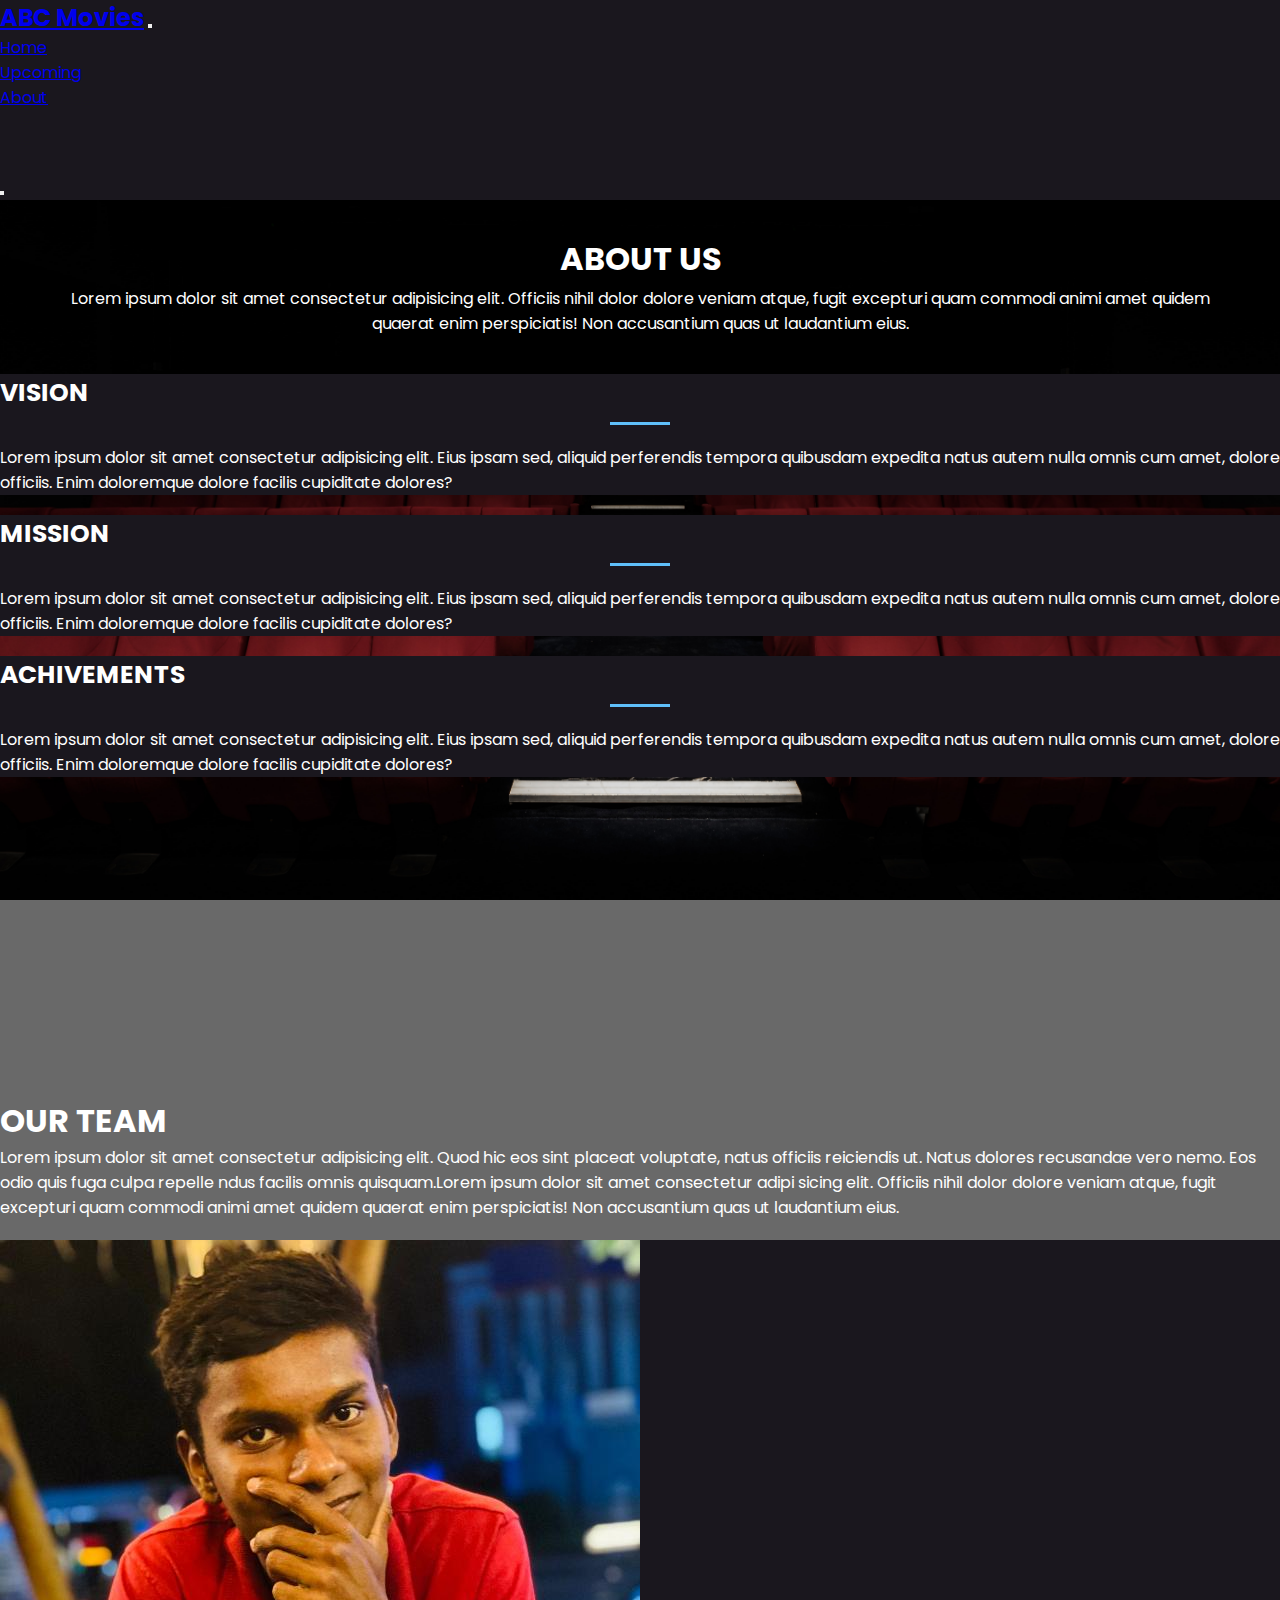
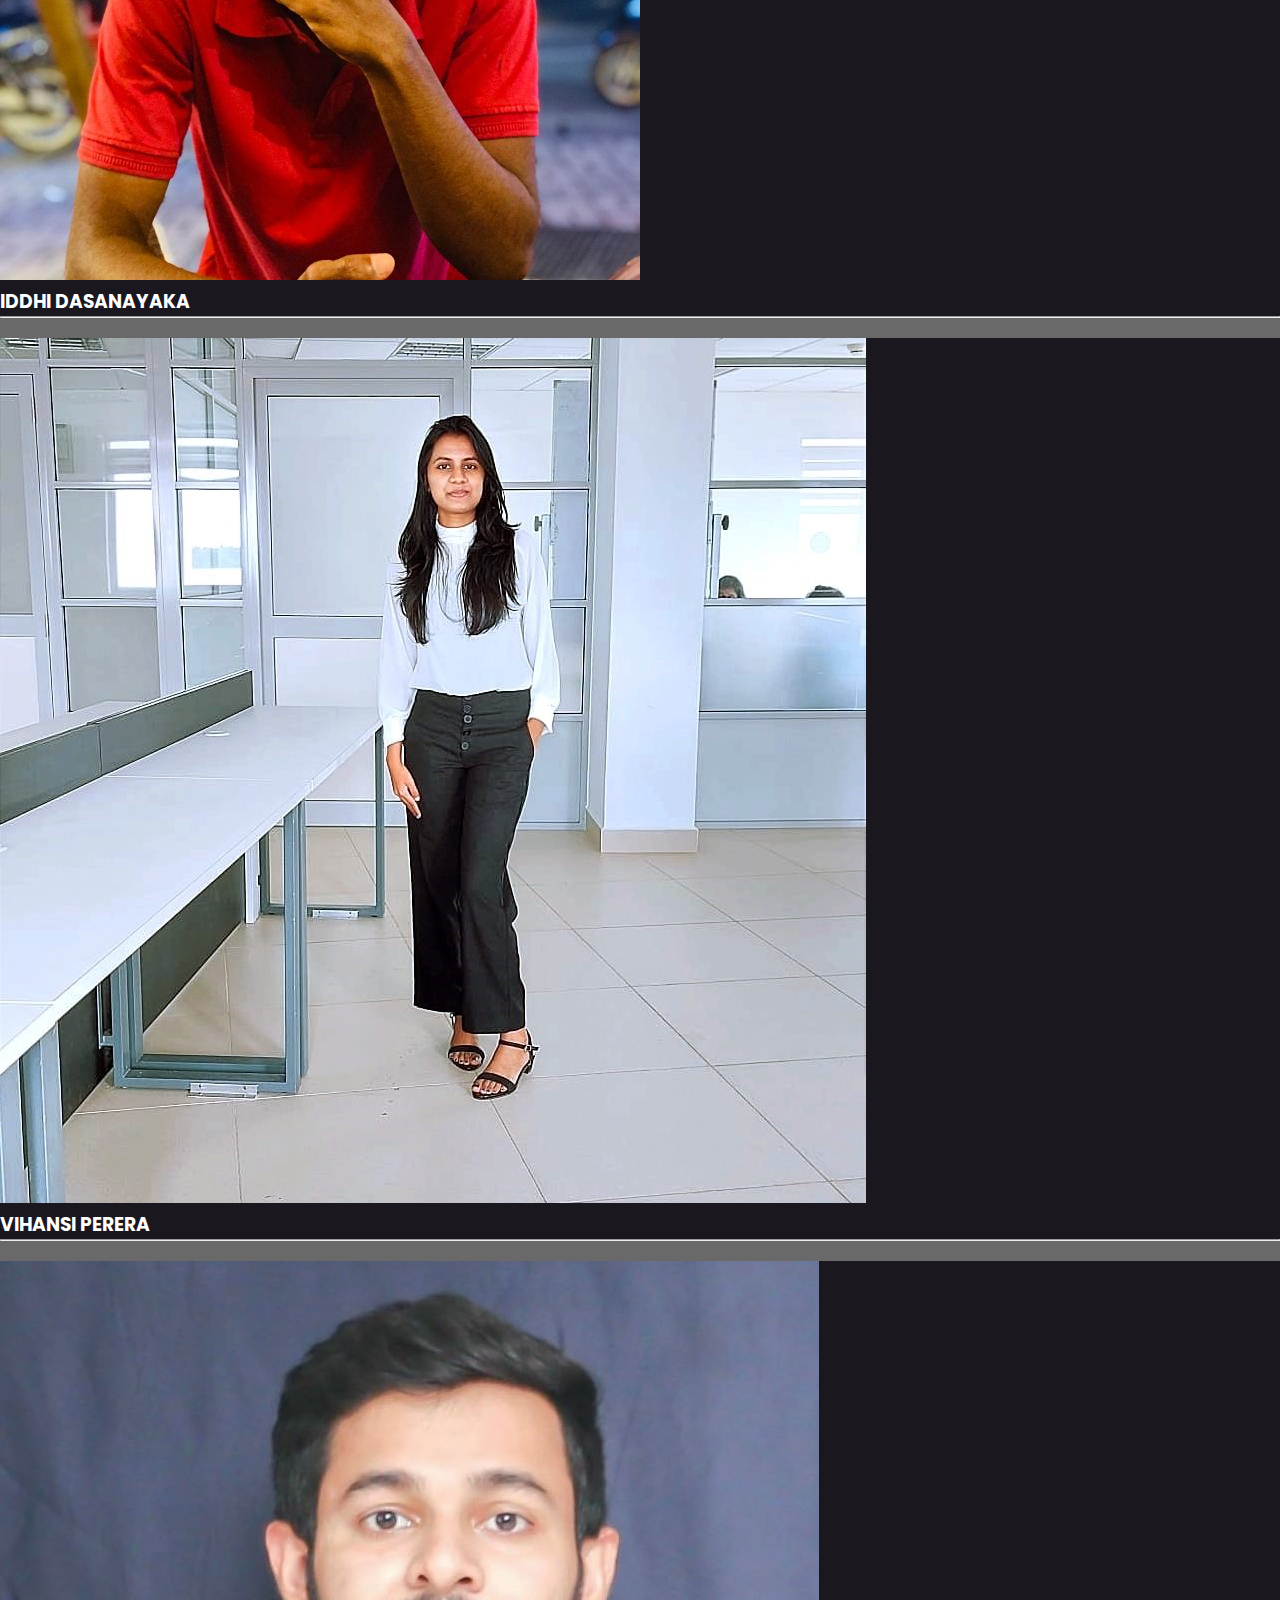
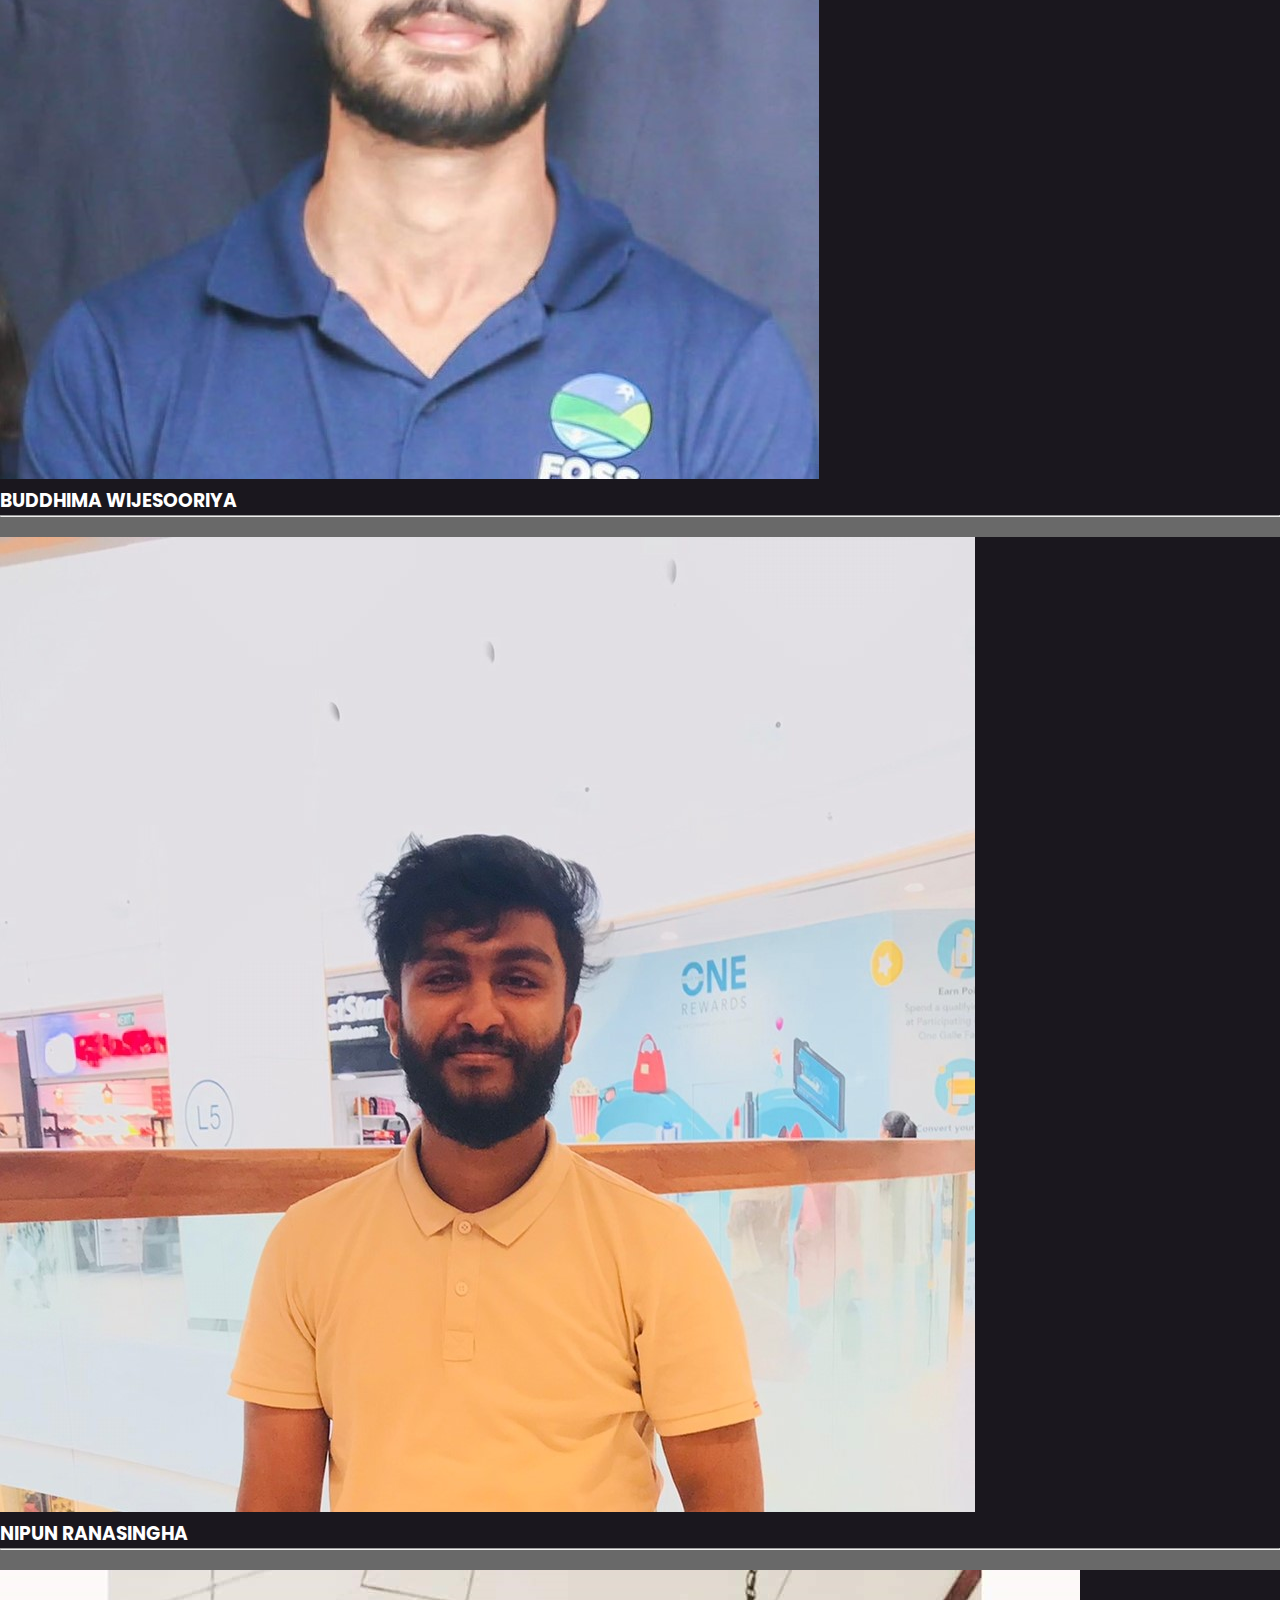
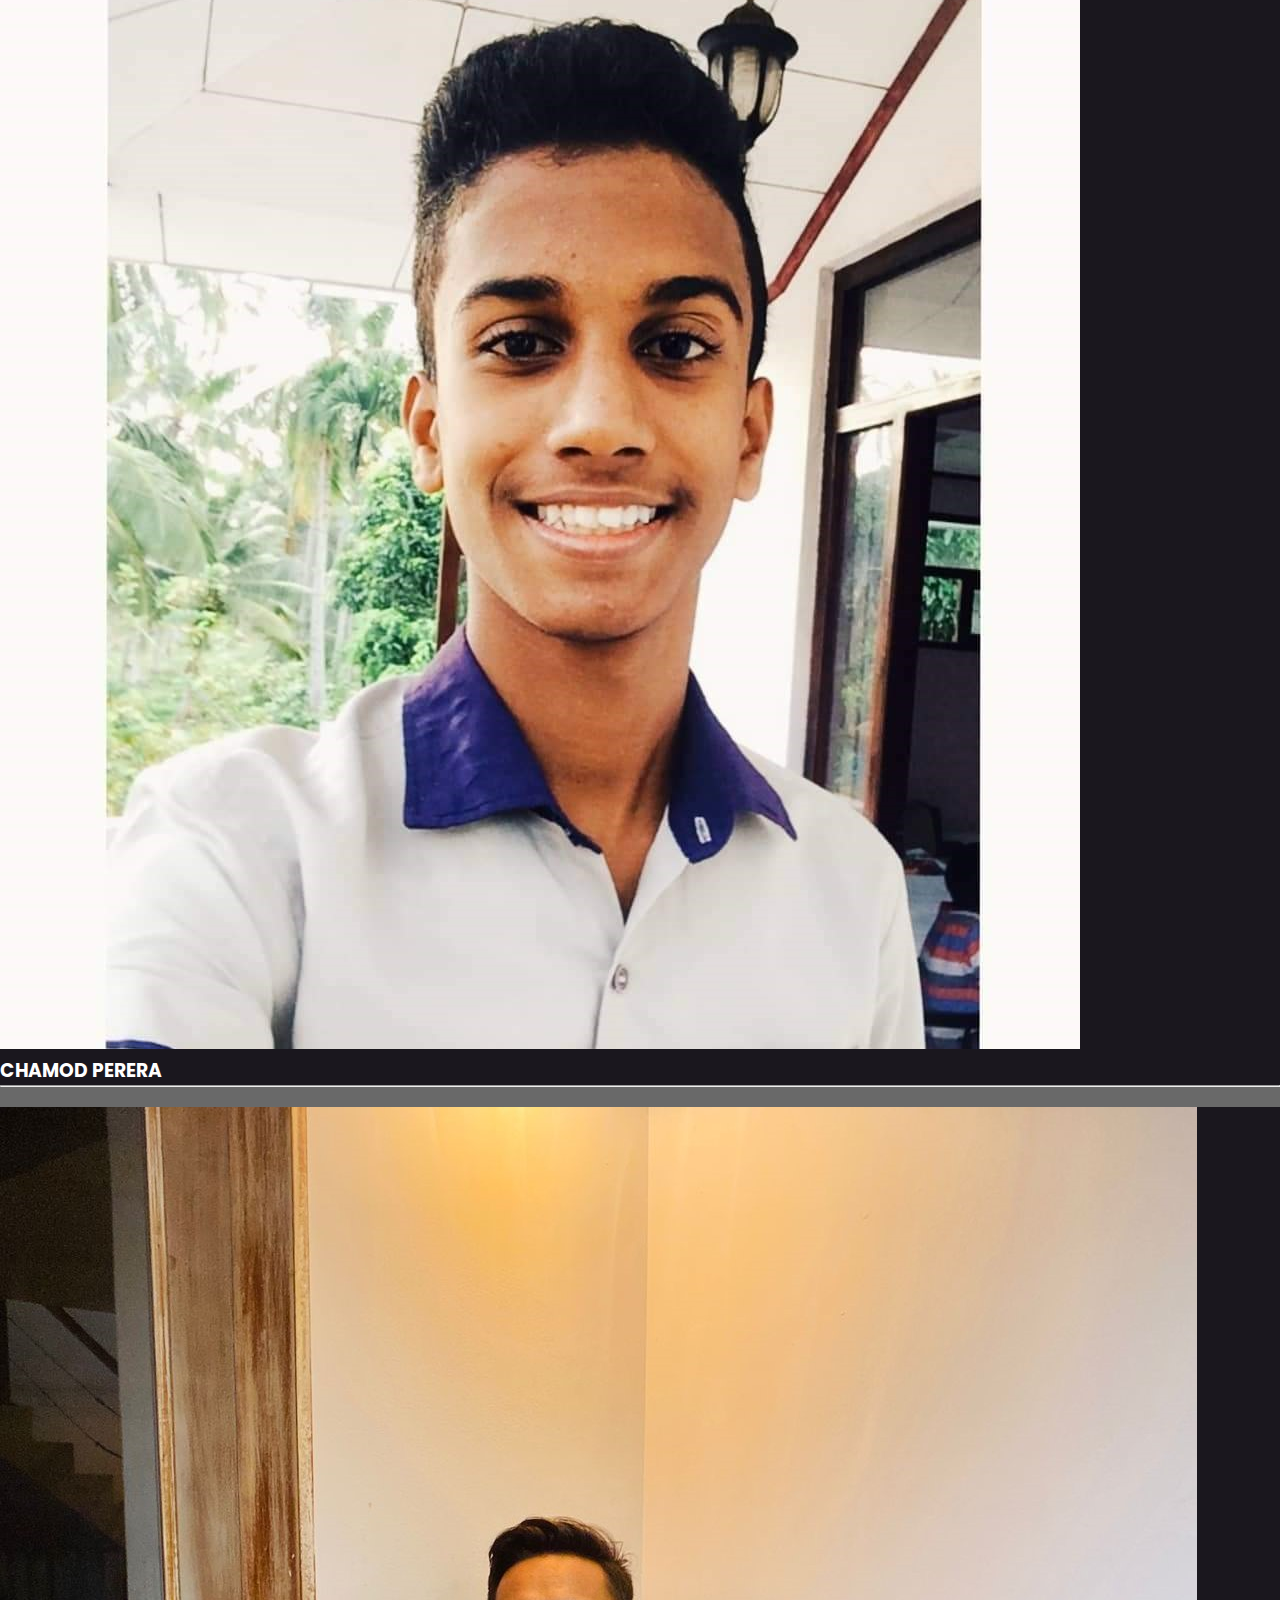
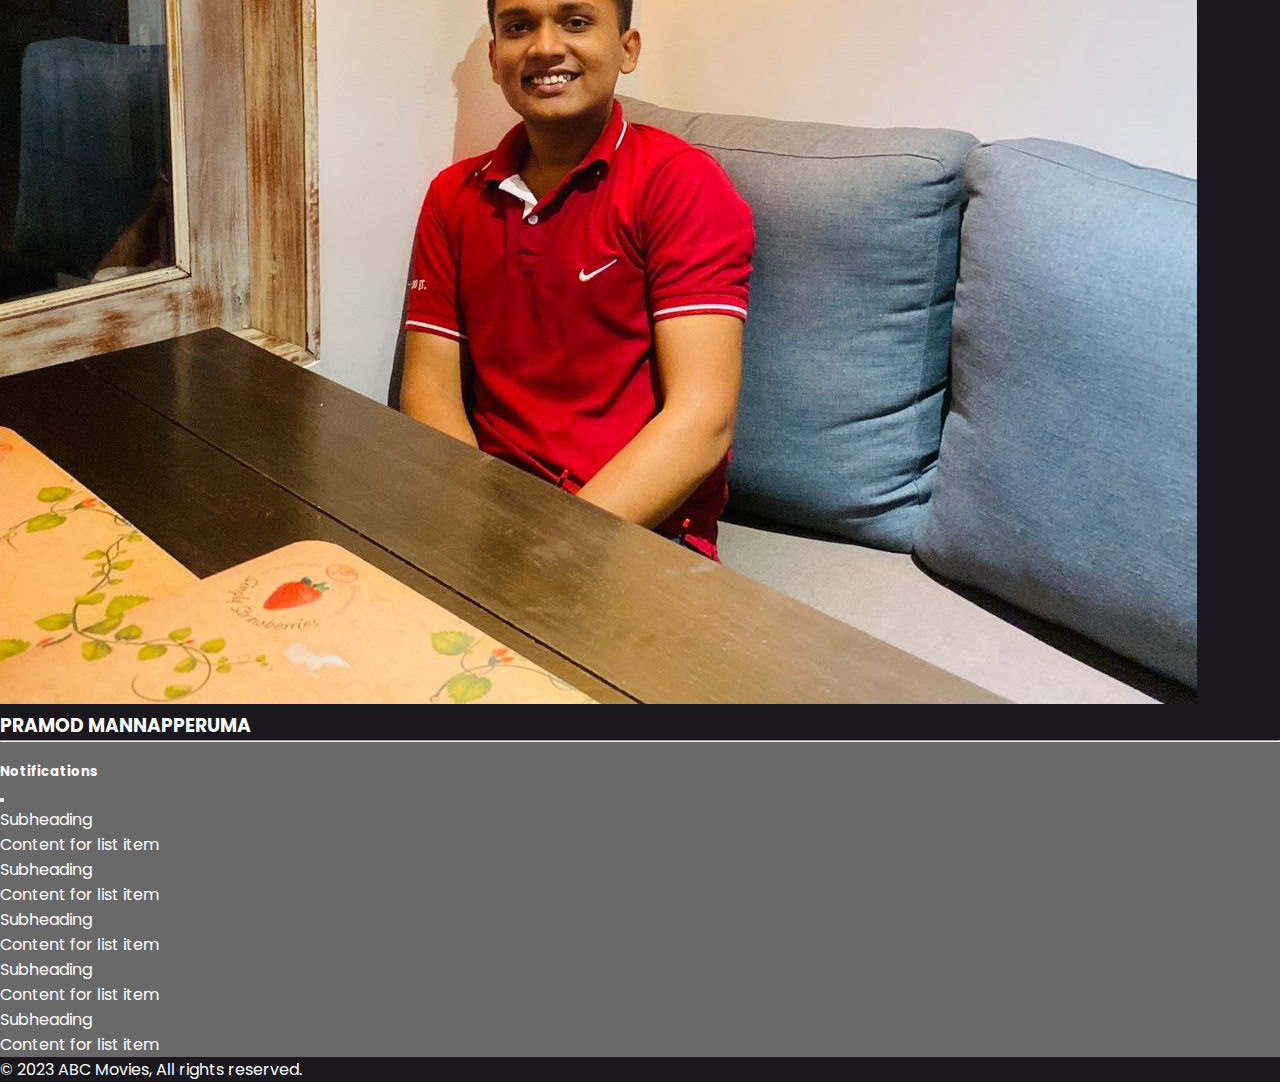
==== AboutUs.html @ 4ab83b17 "About us Eka demme Contact eka heta dannm" ====
<!DOCTYPE html>
<html lang="en">
<head>
    <title>ABC Movies</title>
    <link rel="shortcut icon" href="./assets/primary-images/icon.png" type="image/x-icon">
    <!-- Meta Tags -->
        <meta charset="UTF-8">
        <meta http-equiv="X-UA-Compatible" content="IE=edge">
        <meta name="viewport" content="width=device-width, initial-scale=1.0">

    <!-- Styles -->
        <link rel="stylesheet" href="./css/breakpoint.css">
        <link rel="stylesheet" href="./bootstrap/css/bootstrap.css">
        <link rel="stylesheet" href="./fontawesome/css/all.css">
        <link rel="stylesheet" href="./css/color.css">
        <link rel="stylesheet" href="./css/style.css">
        <link rel="stylesheet" href="about-css.css">

    <!-- Scripts -->
        <script defer src="./bootstrap/js/bootstrap.js"></script>
        <script src="./js/gsap.min.js"></script>
        <script defer src="./js/main.js"></script>
</head>
<body>
<!-- Uncomment this to display bootstrap breakpoints -->
<!-- <div class="breakpoint"></div> -->
<!-- header -->
    <div id="clonenav">.</div>
    <header>
        <nav class="navbar navbar-expand-lg bg-dark navbar-dark" id="navbar">
            <div class="container-sm">
                <a class="navbar-brand" href="#">ABC Movies</a>
                <button class="navbar-toggler" type="button" data-bs-toggle="collapse" data-bs-target="#navbarSupportedContent" aria-controls="navbarSupportedContent" aria-expanded="false" aria-label="Toggle navigation">
                    <i class="fa-light fa-bars"></i>
                </button>
                <div class="collapse navbar-collapse justify-content-end" id="navbarSupportedContent">
                    <ul class="navbar-nav mb-2 mb-lg-0" style="margin-right: 10rem;">
                        <li class="nav-item mx-2">
                            <a class="nav-link active" aria-current="page" href="#">Home</a>
                        </li>
                        <li class="nav-item mx-2">
                            <a class="nav-link" href="#upcoming">Upcoming</a>
                        </li>
                        <li class="nav-item mx-2">
                            <a class="nav-link" href="AboutUs.html">About</a>
                        </li>
                    </ul>
                    <div class="nav-item" style="margin-right: 2rem;">
                        <div class="search-box">
                            <input type="text" class="inputbox" placeholder="Type to search..."/>
                            <div class="search-btn">
                                <i class="fa-light fa-search"></i>
                            </div>
                        </div>
                    </div>
                    <div class="nav-item p-2">
                        <i id="usericon" class="fa-light fa-user"></i>
                    </div>
                    <div class="nav-item p-2">
                        <button class="btn btn-outline-info rounded-5" type="button" data-bs-toggle="offcanvas" data-bs-target="#offcanvasWithBothOptions" aria-controls="offcanvasWithBothOptions"><i class="fa-light fa-bell"></i></button>
                    </div>
                </div>
            </div>
            <div class="loading-bar"></div>
        </nav>
    </header>
<!-- Section -->
    <section class="container p-lg-2" id="about">
        <div class="about-1">
            <h1>ABOUT US</h1>
            <p>Lorem ipsum dolor sit amet consectetur adipisicing elit. Officiis nihil dolor dolore veniam 
                atque, fugit 
                excepturi quam commodi animi amet quidem quaerat enim perspiciatis! Non accusantium quas ut 
                laudantium eius.</p>
        </div>
        <div class="about-2">
            <div class="content-box-lg">
                <div class="container">
                    <div class="row">
                        <div class="col-md-4" >
                            <div class="about-item text-center">
                                <i class="fa fa-globe"></i>
                                <h3>VISION</h3>
                                <hr>
                                <p>Lorem ipsum dolor sit amet consectetur adipisicing elit. Eius ipsam sed,
                                     aliquid perferendis
                                     tempora quibusdam
                                     expedita natus autem nulla omnis cum amet, dolore officiis. Enim doloremque 
                                     dolore facilis cupiditate dolores?</p>
                            </div>
                        </div>
                        <div class="col-md-4">
                            <div class="about-item text-center">
                                <i class="fa fa-book"></i>
                                <h3>MISSION</h3>
                                <hr>
                                <p>Lorem ipsum dolor sit amet consectetur adipisicing elit. Eius ipsam sed,
                                     aliquid perferendis
                                     tempora quibusdam
                                     expedita natus autem nulla omnis cum amet, dolore officiis. Enim doloremque 
                                     dolore facilis cupiditate dolores?</p>
                            </div>
                        </div>
                        
                        <div class="col-md-4">
                            <div class="about-item text-center">
                                <i class="fa fa-pencil"></i>
                                <h3>ACHIVEMENTS</h3>
                                <hr>
                                <p>Lorem ipsum dolor sit amet consectetur adipisicing elit. Eius ipsam 
                                    sed, aliquid perferendis
                                     tempora quibusdam
                                     expedita natus autem nulla omnis cum amet, dolore officiis. Enim
                                      doloremque 
                                     dolore facilis cupiditate dolores?</p>
                            </div>
                        </div>
                    </div>
                </div>
            </div>
        </div>
        <div class="about-3 text-center">
            <h1>OUR TEAM</h1>
            <p> Lorem ipsum dolor sit amet consectetur adipisicing elit.
                 Quod hic eos sint placeat voluptate, natus officiis reiciendis ut. 
                 Natus dolores recusandae vero nemo. Eos odio quis fuga culpa repelle
                 ndus facilis omnis quisquam.Lorem ipsum dolor sit amet consectetur adipi
                 sicing elit. Officiis nihil dolor dolore veniam atque, fugit 
                excepturi quam commodi animi amet quidem quaerat enim perspiciatis! Non accusantium
                 quas ut laudantium eius.</p>
        </div>
        <div class="about-2">
            <div class="content-box-lg">
                <div class="container">
                    <div class="row ">
                        <div class="col-md-4">
                            <div class="about-item-1 text-center">
                                <img src="Pictures/WhatsApp Image 2023-01-04 at 22.43.27.jpeg" class="img-thumbnail" alt="" />
                                <h3>IDDHI DASANAYAKA</h3>
                                <hr>
                                
                            </div>
                        </div>
                        <div class="col-md-4">
                            <div class="about-item-1 text-center">
                                <img src="Pictures/WhatsApp Image 2023-01-04 at 22.48.081.jpeg" class="img-thumbnail" alt=""/>
                                <h3>VIHANSI PERERA</h3>
                                <hr>
                            
                            </div>
                        </div>
                        <div class="col-md-4">
                            <div class="about-item-1 text-center">
                                <img src="Pictures/buddhima1.jpeg" class="img-thumbnail"/>
                                <h3>BUDDHIMA WIJESOORIYA</h3>
                                <hr>
                                
                            </div>
                        </div>
                    </div>
                    <div class="row " >
                        <div class="col-md-4">
                            <div class="about-item-1 text-center">
                                <img src="Pictures/WhatsApp Image 2023-01-04 at 22.48.36.jpeg" class="img-thumbnail"/>
                                <h3>NIPUN RANASINGHA</h3>
                                <hr>
                                
                            </div>
                        </div>
                        <div class="col-md-4">
                            <div class="about-item-1 text-center">
                                <img src="Pictures/chamod1.jpeg" class="img-thumbnail" alt="">
                                <h3>CHAMOD PERERA</h3>
                                <hr>
                                
                            </div>
                        </div>
                        <div class="col-md-4">
                            <div class="about-item-1 text-center">
                                <img src="Pictures/111.jpeg" class="img-thumbnail"/>
                                <h3>PRAMOD MANNAPPERUMA</h3>
                                <hr>
                                
                            </div>
                        </div>
                    </div>
                </div>
            </div>
        </div>



    </section>
<!-- Notification Canvas -->
    <div class="offcanvas offcanvas-start text-bg-dark" data-bs-scroll="true" tabindex="-1" id="offcanvasWithBothOptions" aria-labelledby="offcanvasWithBothOptionsLabel">
        <div class="offcanvas-header">
            <h5 class="offcanvas-title" id="offcanvasWithBothOptionsLabel">Notifications</h5>
            <button type="button" class="btn-close" data-bs-dismiss="offcanvas" aria-label="Close"></button>
        </div>
        <div class="offcanvas-body">
            <ol class="list-group gap-2">
                <li class="list-group-item active rounded-0">
                    <div class="fw-bold">Subheading</div>
                    Content for list item
                </li>
                <li class="list-group-item rounded-0">
                    <div class="fw-bold">Subheading</div>
                    Content for list item
                </li>
                <li class="list-group-item active rounded-0">
                    <div class="fw-bold">Subheading</div>
                    Content for list item
                </li>
                <li class="list-group-item rounded-0">
                    <div class="fw-bold">Subheading</div>
                    Content for list item
                </li>
                <li class="list-group-item rounded-0">
                    <div class="fw-bold">Subheading</div>
                    Content for list item
                </li>
            </ol>
        </div>
    </div>
<!-- Footer -->
    <footer class="text-white position-absolute text-center">
        <div class="text-center p-1">
            © 2023 ABC Movies, All rights reserved.
        </div>
    </footer>
</body>
</html>
---- css/breakpoint.css ----
.breakpoint::before {
  content: "XS";
  color: red;
  font-size: 2rem;
  font-weight: bold;
  position: fixed;
  top: 0;
  right: 0;
  z-index: 2000;
}
@media (min-width: 576px) {
  .breakpoint::before {
    content: "SM";
  }
}

@media (min-width: 768px) {
  .breakpoint::before {
    content: "MD";
  }
}

@media (min-width: 992px) {
  .breakpoint::before {
    content: "LG";
  }
}

@media (min-width: 1200px) {
  .breakpoint::before {
    content: "XL";
  }
}

@media (min-width: 1400px) {
  .breakpoint::before {
    content: "XXL";
  }
}
---- css/color.css ----
:root {
    --dark-black: #0d0d0d;
    --light-dark: #1a171e;
    --grey: #95989f;
    --red: #eb1c24;
    --white: #fff;
    --card-background: rgba(0, 0, 0, 0.75);

    --background-color:var(--dark-black);
    --primary-font-color: var(--white);
    --sec-font-color: var(--grey);
    --special-color: var(--red);

    --sec-background-color: var(--light-dark);
}
---- css/style.css ----
@import url('https://fonts.googleapis.com/css2?family=Poppins:wght@300;500;700&display=swap');
/* Common */
    * {
        padding: 0;
        margin: 0;
        box-sizing: border-box;
        font-family: "Poppins", sans-serif;
    }
    i {
        font-size: 1.15rem;
    }
    input[type="text"],
    input[type="password"],
    input[type="email"]{
        height:70%;
        width:100%;
        border:none;
        background: transparent !important;
        border: 1px solid var(--primary-font-color) !important;
        color: var(--primary-font-color) !important;
        border-radius: var(--border-radius) !important;
        padding: 0.5rem;
        outline:none;
        transition: all 0.5s cubic-bezier(0.68, -0.55, 0.265, 1.55 );
    }
    .form-control:focus {
        border-color: inherit;
        -webkit-box-shadow: none;
        box-shadow: none;
    }
    .form-control::placeholder{
        color: var(--sec-font-color);
    }

/* variables */
    :root {
        --border-radius: 0.8rem;
        --background-blur: 5rem;
    }

/* Srollbar */
    ::-webkit-scrollbar {
        width: 0.3rem;
    }
    ::-webkit-scrollbar-track {
        background-color: var(--background-color);
    }
    ::-webkit-scrollbar-thumb {
        background-color: var(--sec-background-color);
        border-radius: var(--border-radius);
    }
    ::-webkit-scrollbar-thumb:hover {
        background-color: var(--special-color);
    }

/* body */
    body {
        background-color: var(--background-color);
        position: relative;
        min-height: 100vh;
        color: var(--primary-font-color);
    }

/* Nav Bar */
    #clonenav{
        display: none;
        color: var(--sec-background-color) !important;
        background-color: var(--sec-background-color);
    }
    #navbar {
        background-color: var(--sec-background-color) !important;
    }
    .navbar-brand {
        font-size: 1.5rem;
        font-weight: 700;
    }
    .navbar-toggler {
        color: var(--primary-font-color);
    }
    .search-box{
        position:relative;
        width:0px;
        transition: all 0.5s cubic-bezier(0.68, -0.55, 0.265, 1.55 );
    }
    .search-box.active{
        width: 200px;
    }
    .search-box input {
        opacity: 0;
    }
    .search-box.active input{
        opacity:1;
    }
    .search-box .search-btn{
        height:40px;
        width:40px;
        background:transparent;
        color:var(--primary-font-color);
        position: absolute;
        top:50%;
        right:-40px;
        transform: translateY(-50%);
        line-height:40px;
        text-align:center;
        border-radius:50%;
        cursor:pointer;
        transition: all 0.5s cubic-bezier(0.68, -0.55, 0.265, 1.55);
        transition: color 0.25s;
        z-index:2;
    }
    .search-box .search-btn.close {
        color: var(--special-color);
    }
    #usericon{
        padding: 0.5rem 0.8rem;
        cursor: pointer;
        border-radius: 50%;
    }
    #usericon:hover{
        background-color: var(--sec-background-color);
    }
    .loading-bar {
        border-radius: 5rem;
        right: auto;
        left: 0;
        position: absolute;
        width: 0;
        height: 0.3rem;
        background-color: var(--special-color);
        border-bottom: 0.1rem solid var(--sec-background-color);
        bottom: 0;
    }

/* Section */


/* Footer */
    footer {
        position: relative;
        top: auto;
        bottom: 0;
        width: 100%;
        background-color: var(--sec-background-color);
    }

/* Break Points */
    /* `xs` returns only a ruleset and no media query */
    /* `sm` applies to x-small devices (portrait phones, less than 576px) */
    @media (max-width: 575.98px) {
    }

    /* `md` applies to small devices (landscape phones, less than 768px) */
    @media (max-width: 767.98px) { 
    }

    /* `lg` applies to medium devices (tablets, less than 992px) */
    @media (max-width: 991.98px) { 
        #usericon{
            border: 0.1rem solid var(--primary-font-color);
            text-align: center;
            width: 10rem;
            border-radius: var(--border-radius);
        }
        #usericon::after{
            padding: 1rem;
            content: "Login";
        }
        
    }

    /* `xl` applies to large devices (desktops, less than 1200px) */
    @media (max-width: 1199.98px) { 
        
    }

    /* `xxl` applies to x-large devices (large desktops, less than 1400px) */
    @media (max-width: 1399.98px) { 
        
    }
---- about-css.css ----
*{
    padding:0;
    margin:0;
    
}
body{
    background-color:dimgray;
    background-image: url(Pictures/felix-mooneeram-evlkOfkQ5rE-unsplash.jpg);
    background-repeat: no-repeat;
    background-attachment: fixed;
	background-size: cover;
	background-position: center;
	margin: 0;
	padding: 0;
}
.about-1{
    margin:30px;
    padding:5px;
}
.about-1 h1{
    text-align:center;
    color:#fff;
    font-weight:bold;
}
.about-1 p{
    text-align: center;
    padding:3px;
    color:#fff;
}
.about-item{
    margin-bottom: 20px;
    margin-top:20px;
    padding:30px,80px;
    background-color:#1a171e;
    box-shadow: 0 0 9px rgba(0,0,0. 6);
}
.about-item i{
    font-size:43px;
    margin:0;
}
.about-item h3{
    font-size:25px;
    margin-bottom:10px;
}
.about-item hr{
    width:60px; 
    height:3px;
    background-color:#5fbff9;
    margin: 0 auto;
    border: none;
}
.about-item p{
    margin-top:20px;
}
.about-item:hover i,
.about-item:hover h3,
.about-item:hover p,
.about-item:hover hr{
    color:#fff;
}
.about-item:hover hr{
    background-color:#fff;
}
.about-item:hover i{
    transform:translateY(-20px);
    transition: all 300ms ease-in-out;
}
.about-item:hover img{
    transform: translateY(-20px);
    transition: all 300ms ease-in-out;
}
.about-3{
    padding-top: 300px;
}
.about-item-1{
    margin-bottom: 20px;
    margin-top:20px;
    padding:30px,80px;
    background-color:#1a171e;
    box-shadow: 0 0 9px rgba(0,0,0. 6);
    
}
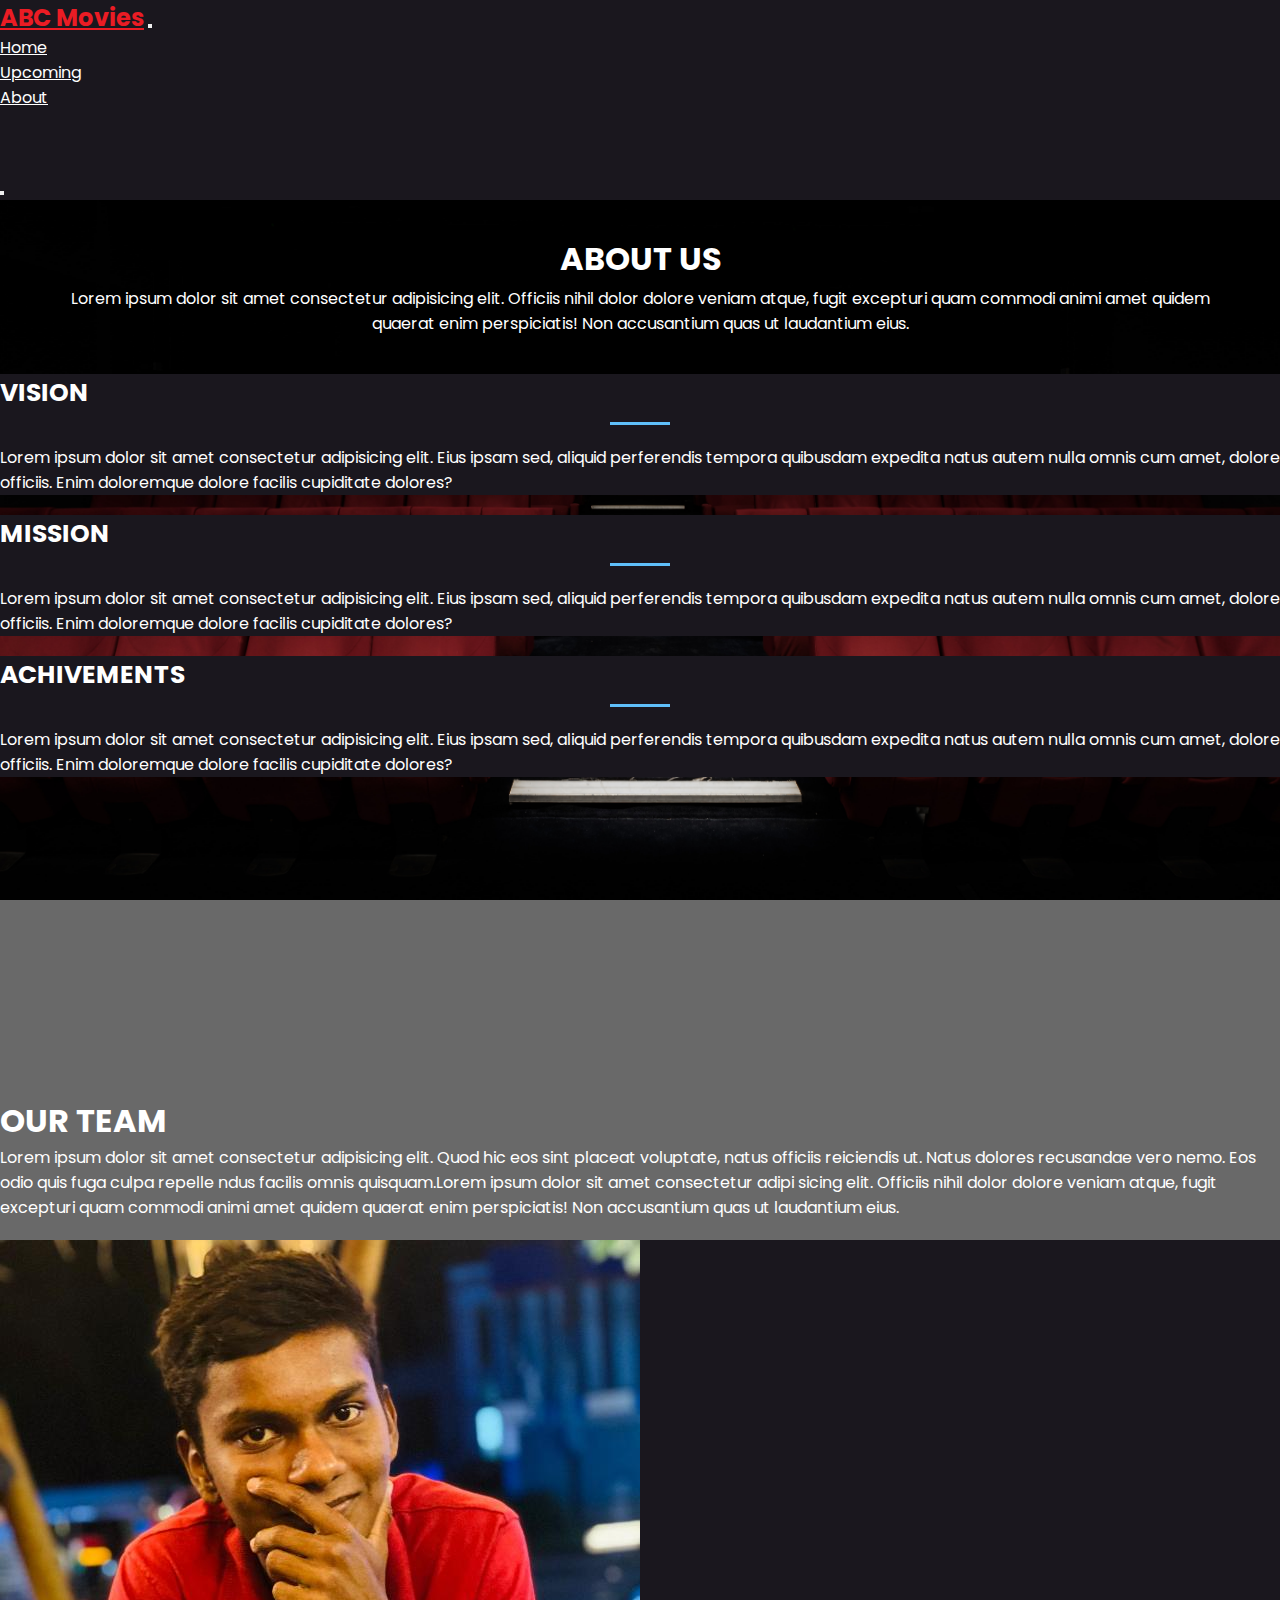
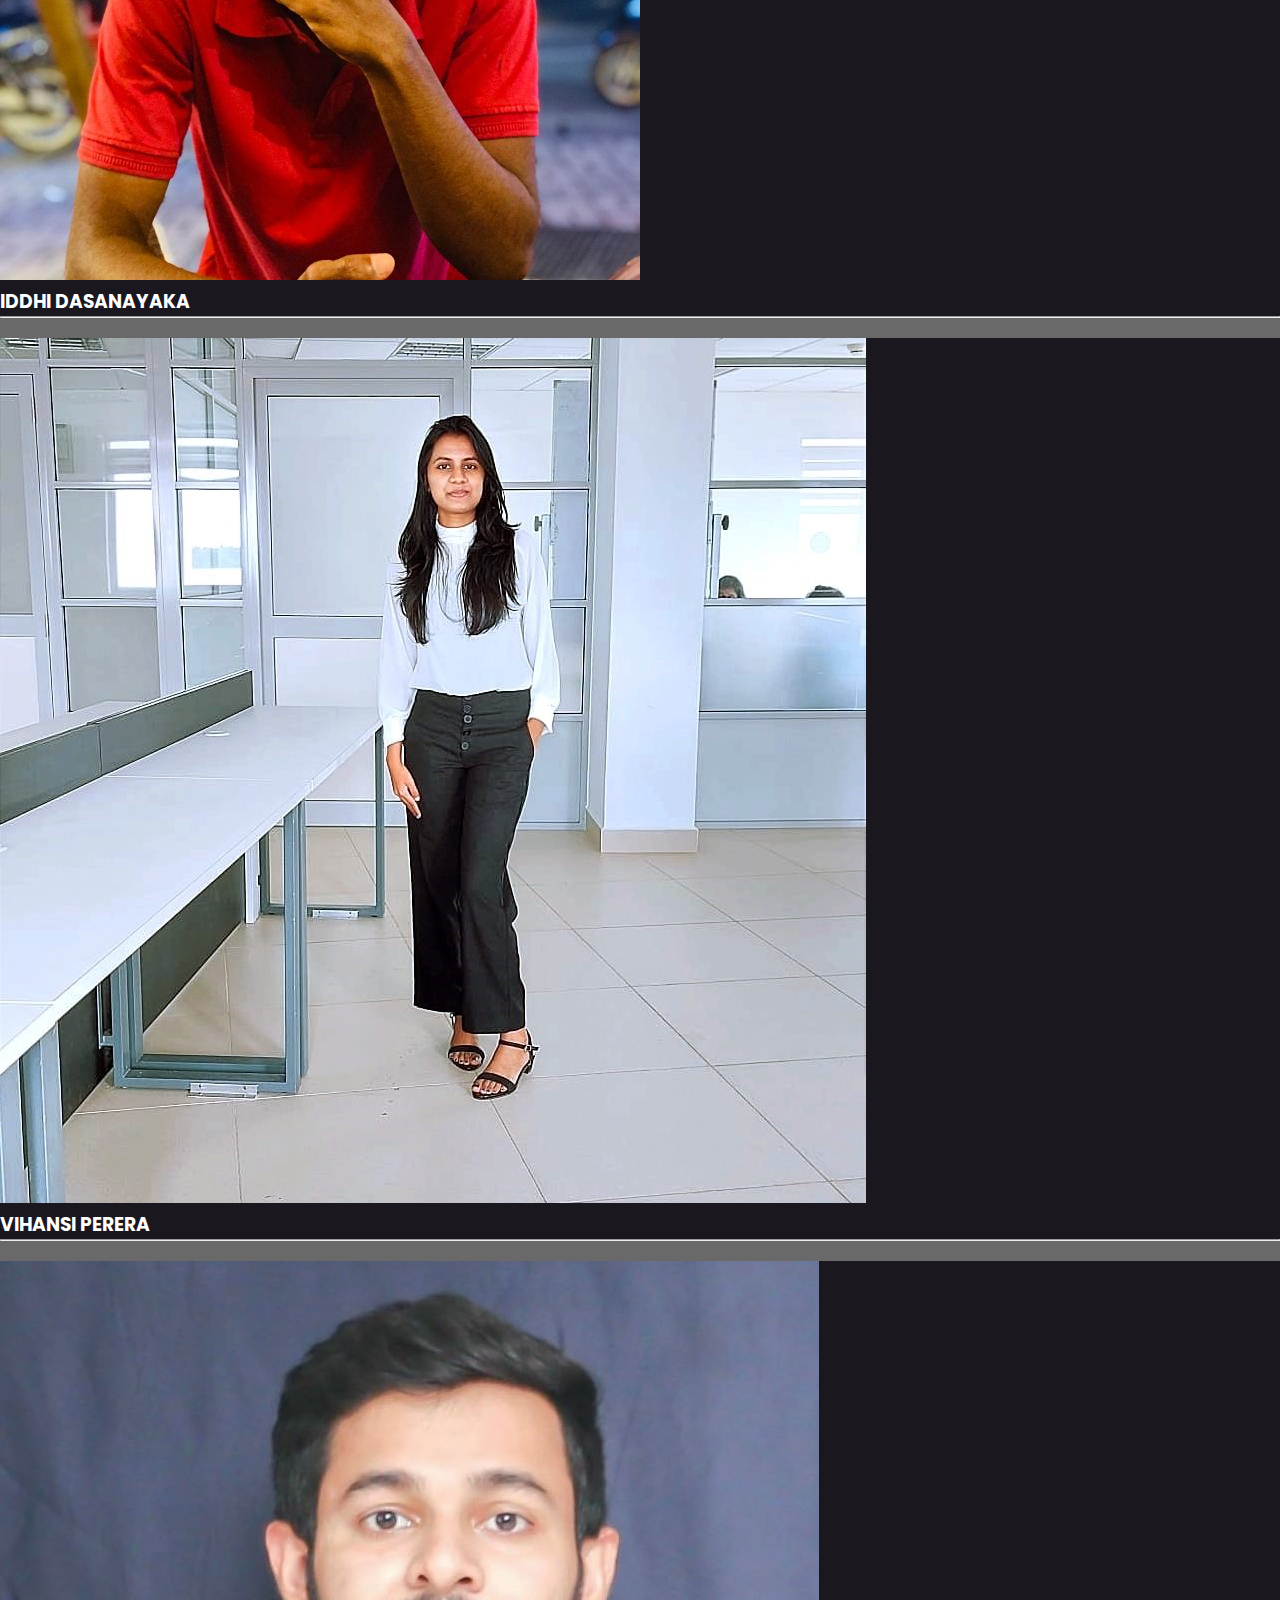
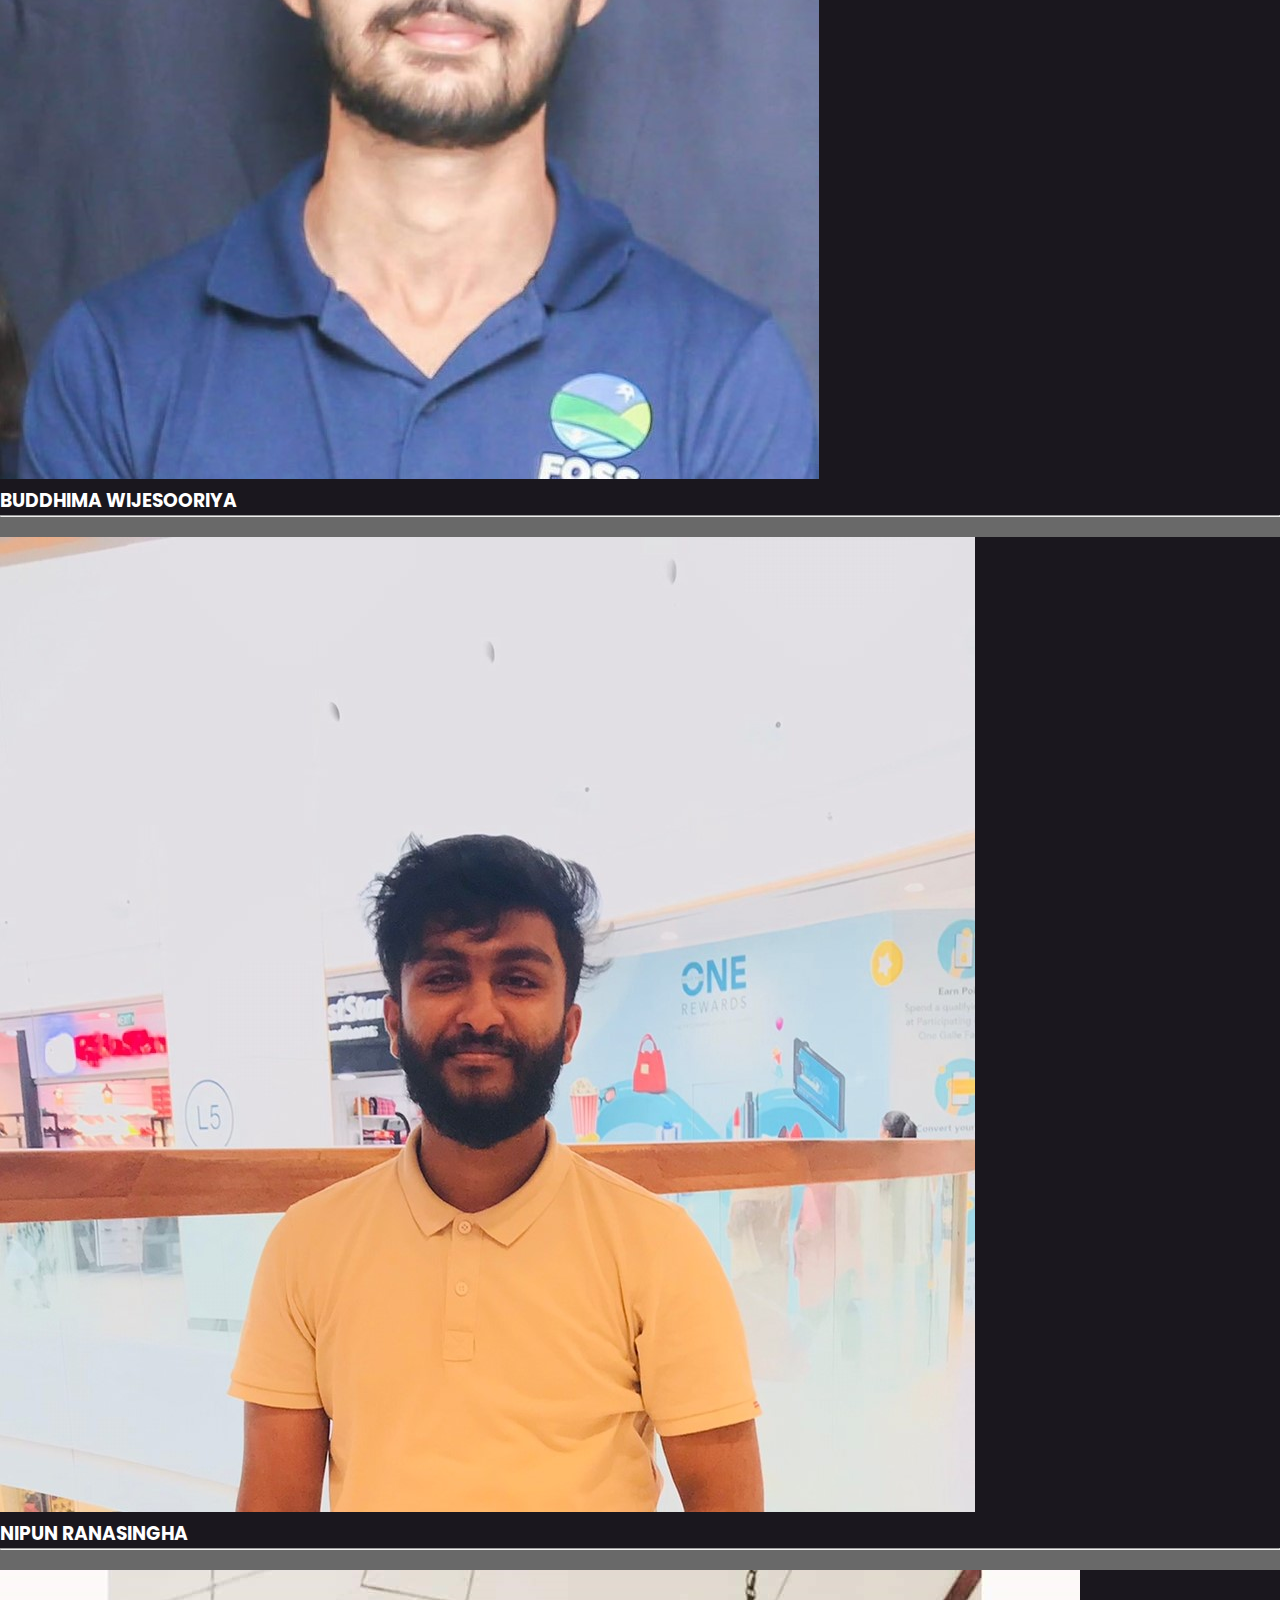
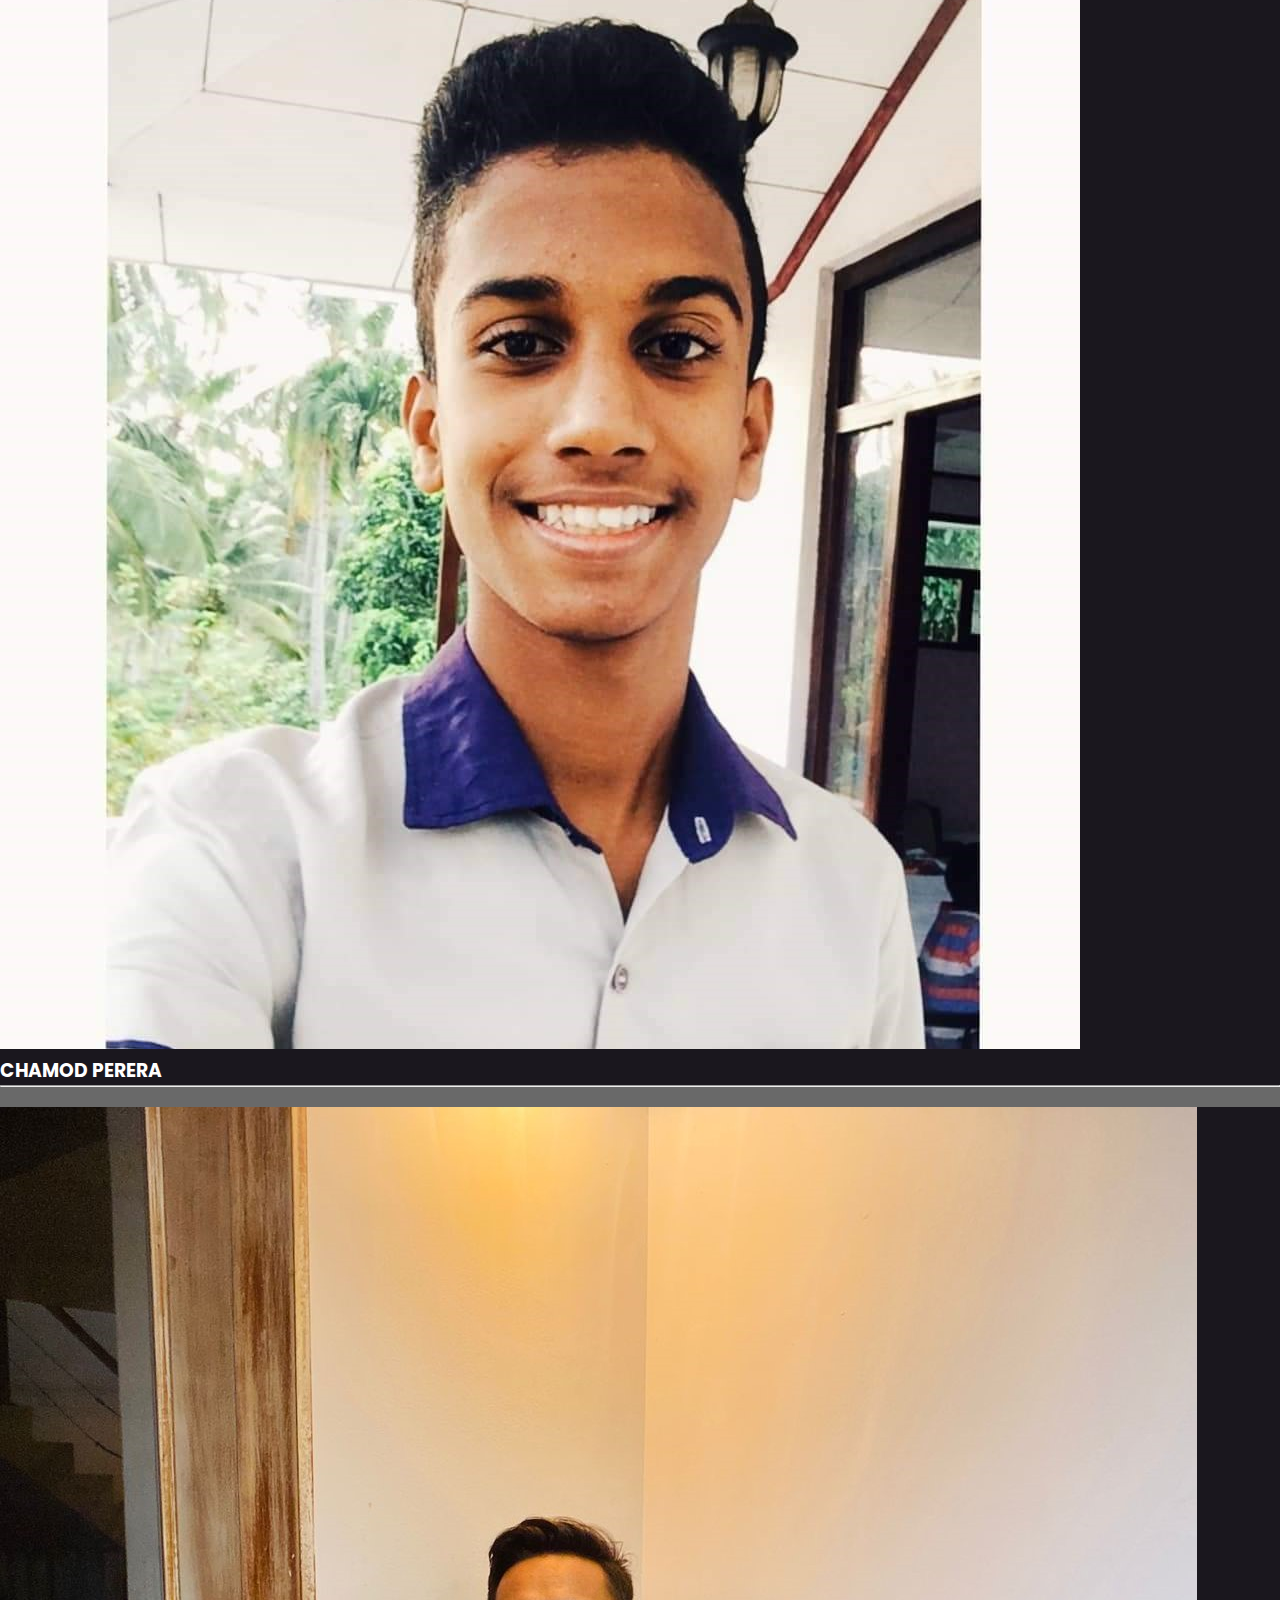
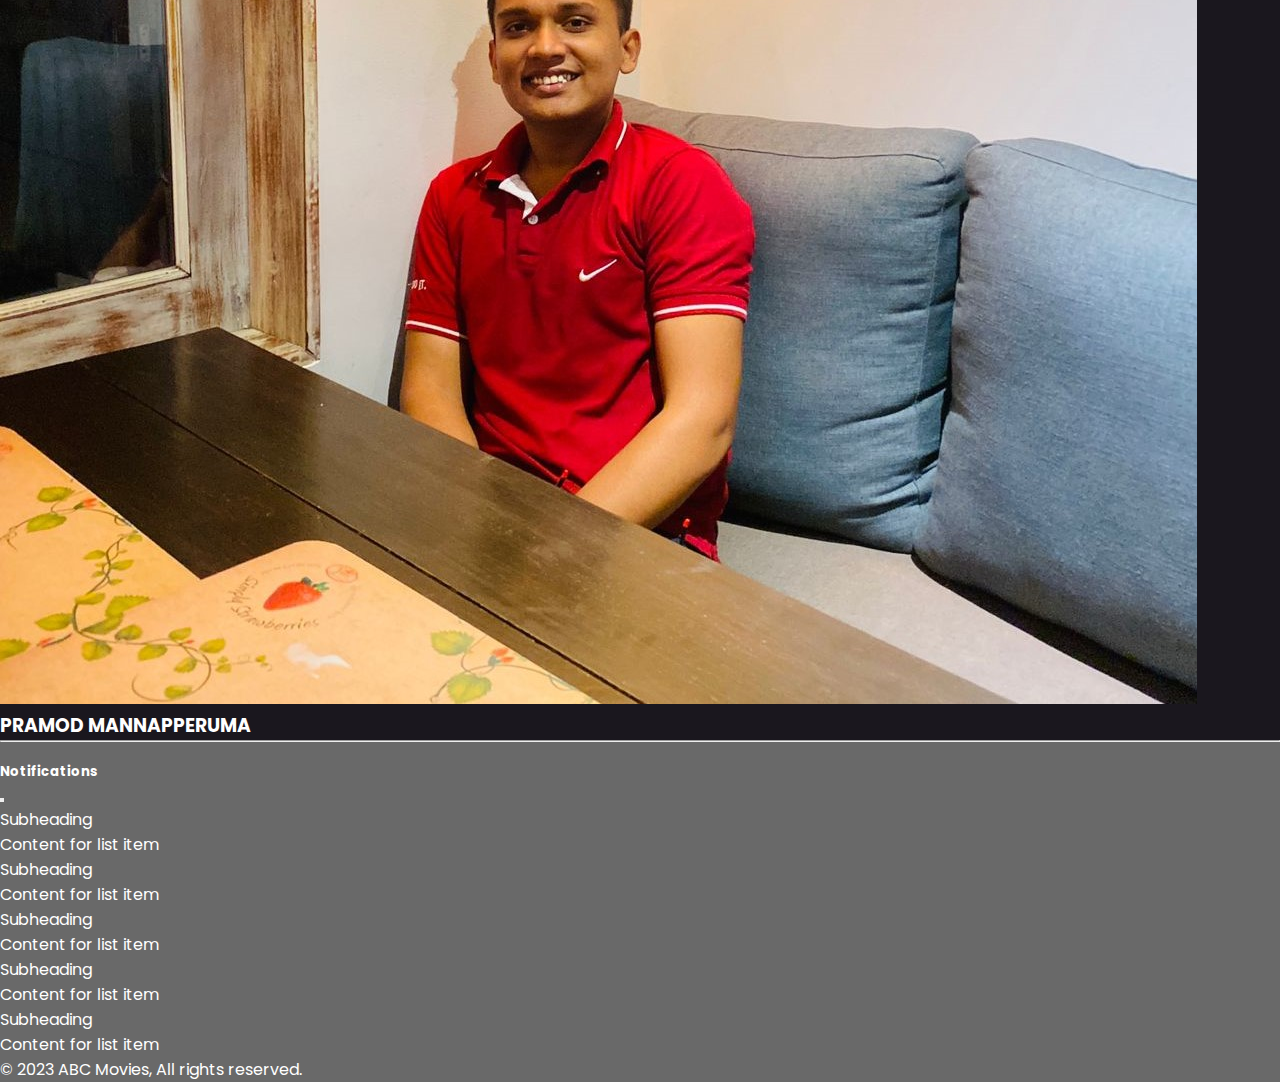
==== commit 6eb705c2: "Modified" ====
--- a/AboutUs.html
+++ b/AboutUs.html
@@ -14,7 +14,7 @@
         <link rel="stylesheet" href="./fontawesome/css/all.css">
         <link rel="stylesheet" href="./css/color.css">
         <link rel="stylesheet" href="./css/style.css">
-        <link rel="stylesheet" href="about-css.css">
+        <link rel="stylesheet" href="./css/about-css.css">
 
     <!-- Scripts -->
         <script defer src="./bootstrap/js/bootstrap.js"></script>
@@ -135,7 +135,7 @@
                     <div class="row ">
                         <div class="col-md-4">
                             <div class="about-item-1 text-center">
-                                <img src="Pictures/WhatsApp Image 2023-01-04 at 22.43.27.jpeg" class="img-thumbnail" alt="" />
+                                <img src="./assets/about/WhatsApp Image 2023-01-04 at 22.43.27.jpeg" class="img-thumbnail" alt="" />
                                 <h3>IDDHI DASANAYAKA</h3>
                                 <hr>
                                 
@@ -143,7 +143,7 @@
                         </div>
                         <div class="col-md-4">
                             <div class="about-item-1 text-center">
-                                <img src="Pictures/WhatsApp Image 2023-01-04 at 22.48.081.jpeg" class="img-thumbnail" alt=""/>
+                                <img src="./assets/about/WhatsApp Image 2023-01-04 at 22.48.081.jpeg" class="img-thumbnail" alt=""/>
                                 <h3>VIHANSI PERERA</h3>
                                 <hr>
                             
@@ -151,7 +151,7 @@
                         </div>
                         <div class="col-md-4">
                             <div class="about-item-1 text-center">
-                                <img src="Pictures/buddhima1.jpeg" class="img-thumbnail"/>
+                                <img src="./assets/about/buddhima1.jpeg" class="img-thumbnail"/>
                                 <h3>BUDDHIMA WIJESOORIYA</h3>
                                 <hr>
                                 
@@ -161,7 +161,7 @@
                     <div class="row " >
                         <div class="col-md-4">
                             <div class="about-item-1 text-center">
-                                <img src="Pictures/WhatsApp Image 2023-01-04 at 22.48.36.jpeg" class="img-thumbnail"/>
+                                <img src="./assets/about/WhatsApp Image 2023-01-04 at 22.48.36.jpeg" class="img-thumbnail"/>
                                 <h3>NIPUN RANASINGHA</h3>
                                 <hr>
                                 
@@ -169,7 +169,7 @@
                         </div>
                         <div class="col-md-4">
                             <div class="about-item-1 text-center">
-                                <img src="Pictures/chamod1.jpeg" class="img-thumbnail" alt="">
+                                <img src="./assets/about/chamod1.jpeg" class="img-thumbnail" alt="">
                                 <h3>CHAMOD PERERA</h3>
                                 <hr>
                                 
@@ -177,7 +177,7 @@
                         </div>
                         <div class="col-md-4">
                             <div class="about-item-1 text-center">
-                                <img src="Pictures/111.jpeg" class="img-thumbnail"/>
+                                <img src="./assets/about/111.jpeg" class="img-thumbnail"/>
                                 <h3>PRAMOD MANNAPPERUMA</h3>
                                 <hr>
                                 
--- a/css/style.css
+++ b/css/style.css
@@ -5,6 +5,7 @@
         margin: 0;
         box-sizing: border-box;
         font-family: "Poppins", sans-serif;
+        color: var(--primary-font-color);
     }
     i {
         font-size: 1.15rem;
@@ -16,7 +17,7 @@
         width:100%;
         border:none;
         background: transparent !important;
-        border: 1px solid var(--primary-font-color) !important;
+        border: 1px solid var(--special-color) !important;
         color: var(--primary-font-color) !important;
         border-radius: var(--border-radius) !important;
         padding: 0.5rem;
@@ -71,6 +72,7 @@
         background-color: var(--sec-background-color) !important;
     }
     .navbar-brand {
+        color: var(--special-color);
         font-size: 1.5rem;
         font-weight: 700;
     }
@@ -131,18 +133,6 @@
         bottom: 0;
     }
 
-/* Section */
-
-
-/* Footer */
-    footer {
-        position: relative;
-        top: auto;
-        bottom: 0;
-        width: 100%;
-        background-color: var(--sec-background-color);
-    }
-
 /* Break Points */
     /* `xs` returns only a ruleset and no media query */
     /* `sm` applies to x-small devices (portrait phones, less than 576px) */
--- a/css/about-css.css
+++ b/css/about-css.css
@@ -0,0 +1,83 @@
+*{
+    padding:0;
+    margin:0;
+    
+}
+body{
+    background-color:dimgray;
+    background-image: url(../assets/about/felix-mooneeram-evlkOfkQ5rE-unsplash.jpg);
+    background-repeat: no-repeat;
+    background-attachment: fixed;
+	background-size: cover;
+	background-position: center;
+	margin: 0;
+	padding: 0;
+}
+.about-1{
+    margin:30px;
+    padding:5px;
+}
+.about-1 h1{
+    text-align:center;
+    color:#fff;
+    font-weight:bold;
+}
+.about-1 p{
+    text-align: center;
+    padding:3px;
+    color:#fff;
+}
+.about-item{
+    margin-bottom: 20px;
+    margin-top:20px;
+    padding:30px,80px;
+    background-color:#1a171e;
+    box-shadow: 0 0 9px rgba(0,0,0. 6);
+}
+.about-item i{
+    font-size:43px;
+    margin:0;
+}
+.about-item h3{
+    font-size:25px;
+    margin-bottom:10px;
+}
+.about-item hr{
+    width:60px; 
+    height:3px;
+    background-color:#5fbff9;
+    margin: 0 auto;
+    border: none;
+}
+.about-item p{
+    margin-top:20px;
+}
+.about-item:hover i,
+.about-item:hover h3,
+.about-item:hover p,
+.about-item:hover hr{
+    color:#fff;
+}
+.about-item:hover hr{
+    background-color:#fff;
+}
+.about-item:hover i{
+    transform:translateY(-20px);
+    transition: all 300ms ease-in-out;
+}
+.about-item:hover img{
+    transform: translateY(-20px);
+    transition: all 300ms ease-in-out;
+}
+.about-3{
+    padding-top: 300px;
+}
+.about-item-1{
+    margin-bottom: 20px;
+    margin-top:20px;
+    padding:30px,80px;
+    background-color:#1a171e;
+    box-shadow: 0 0 9px rgba(0,0,0. 6);
+    
+}
+
